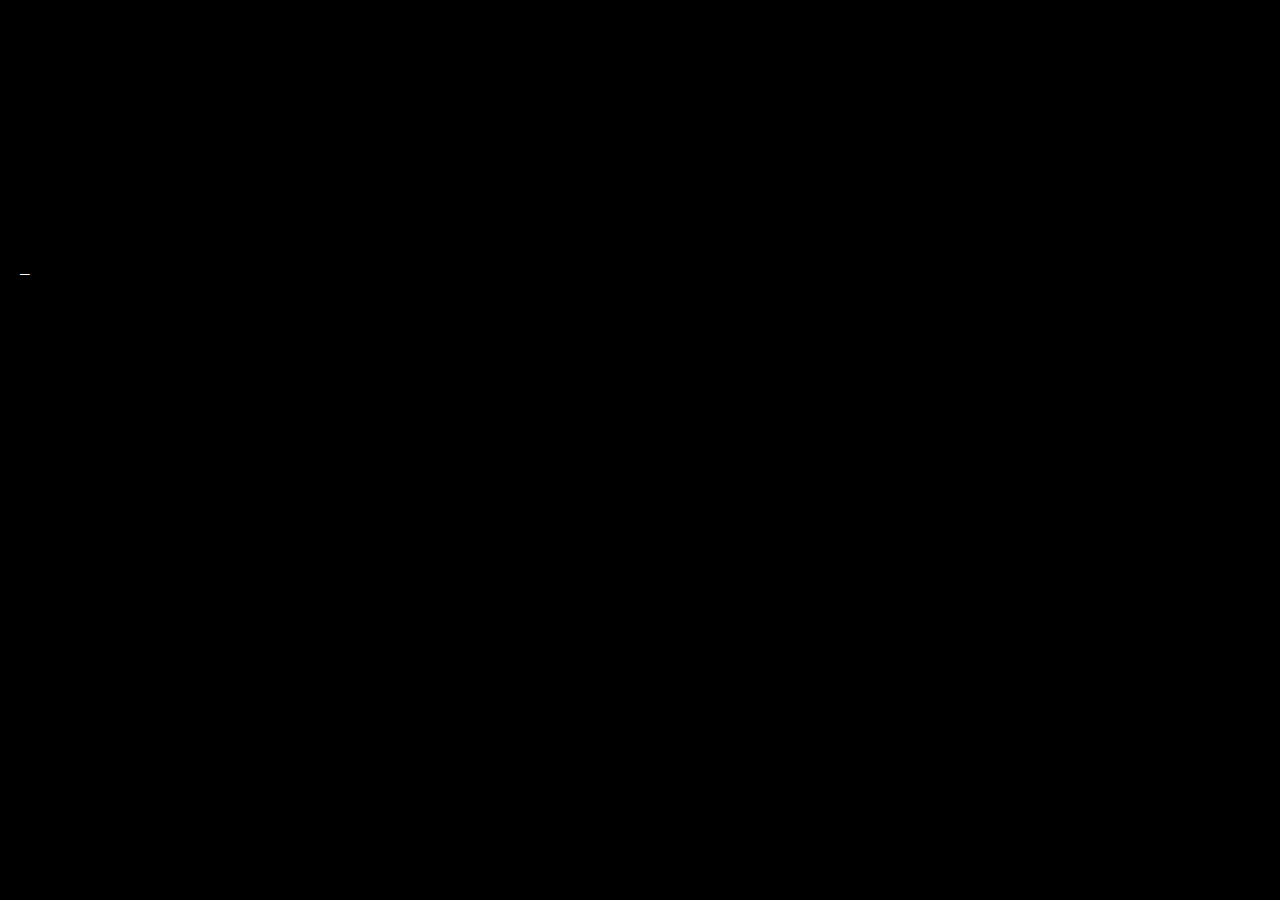
==== index.html @ f19e0833 "wangyishu" ====
﻿<!DOCTYPE HTML>
<head>
    <title>生日快乐</title>
    <meta http-equiv="content-type" content="text/html; charset=UTF-8">
    <style type="text/css">
        @font-face {
            font-family: digit;
            src: url('digital-7_mono.ttf') format("truetype");
        } 
<audio src="/music1.mp3" autoplay="autoplay">
    </style>
    <link href="style/default.css" type="text/css" rel="stylesheet">
    <script type="text/javascript" src="style/jquery.js"></script>
    <script type="text/javascript" src="style/garden.js"></script>
    <script type="text/javascript" src="style/functions.js"></script>
</head>

<body background="img/3.jpeg">
	
    <div id="mainDiv">
        <div id="content">
           <font size="3" color="white">
		   <div id="code">
                <p><span class="comments"></span><br />
                  <span class="space"/><span class="comments">若逢新雪初霁 </span><br />
                  <span class="space"/><span class="comments">满月当空</span><br />
                  <span class="space"/><span class="comments">下面平铺着皓影 </span><br />
				  <span class="space"/><span class="comments">上面流转着亮银 </span><br />
                  <span class="space"/><span class="comments">而你带笑地向我步来</span><br />
                  <span class="space"/><span class="comments">月色与雪色之间 </span><br />
				  <span class="space"/><span class="comments">你是第三种绝色 </span><br />
                  <span class="space"/><span class="comments">生日快乐</span><br />
                  <span class="space"/><span class="comments">My Friend ！ </span><br />
               </font>

            </div>
            <div id="loveHeart">
                <canvas id="garden"></canvas>
                <div id="words">
                    <div id="messages">
<center>
王一淑
</center>

                     
                    <center>    <a href='index2.html' id="accept">生日快乐</a>  <center>
                    </div>
                    <div id="loveu">
                        <br/>
                        <div class="signature">———胡家辉</div>
                    </div>
				     </div>
				</div>
			</div>
</div>
	<div class="bg1">
	</div>
		</div>
	</div>
</div>


    <script type="text/javascript">
        var offsetX = $("#loveHeart").width() / 2;
        var offsetY = $("#loveHeart").height() / 2 - 55;
        
        if (!document.createElement('canvas').getContext) {
            var msg = document.createElement("div");
            msg.id = "errorMsg";
            msg.innerHTML = "Your browser doesn't support HTML5!<br/>Recommend use Chrome 14+/IE 9+/Firefox 7+/Safari 4+"; 
            document.body.appendChild(msg);
            $("#code").css("display", "none")
            $("#copyright").css("position", "absolute");
            $("#copyright").css("bottom", "10px");
            document.execCommand("stop");
        } else {
            setTimeout(function () {
                adjustWordsPosition();
                startHeartAnimation();
            }, 10000);
            
            $("#accept").click(function(){
                $(this).hide();
                $("#elapseClock").show();
                var together = new Date();
                timeElapse(together);
                setInterval(function () {
                    timeElapse(together);
                }, 500);
            })
            adjustCodePosition();
            $("#code").typewriter();
        }
    </script>
</body>
</html>
---- style/default.css ----
body{margin:0;padding:0;background:#ffe;font-size:12px;overflow:auto}#mainDiv{width:100%;height:100%; margin-top: 10px; margin-right: 10px;}#loveHeart{float:right;width:670px;height:625px}#garden{float:right;width:100%;height:100%}#elapseClock{text-align:right;font-size:18px;margin-top:10px;margin-bottom:10px}#words{font-family:"sans-serif";width:525px;font-size:24px;color:#666}#messages{display:none}#elapseClock .digit{font-family:"digit";font-size:36px}#loveu{padding:5px;font-size:22px;margin-top:80px;margin-right:120px;text-align:right;display:none}#loveu .signature{margin-top:10px;font-size:20px;font-style:italic}#code{float:left;width:600px;height:400px;color:#333;font-family:"Consolas","Monaco","Bitstream Vera Sans Mono","Courier New","sans-serif";font-size:12px}#code .string{color:#2a36ff}#code .keyword{color:#7f0055;font-weight:bold}#code .placeholder{margin-left:15px}#code .space{margin-left:7px}#code .comments{color:#3f7f5f}#copyright{


        margin-top: 10px;
	margin-right: 0px;

	text-align: center;

	width: 100%;

	color: #000;

	position: fixed;

	z-index: 55;

	bottom: 0px;

}

body {

	color: #000;

	padding: 10px;

	background: #000 url(http://ozm6h4g3j.bkt.clouddn.com/18-1-27/35181210.jpg) no-repeat fixed top left;

	margin-left: 0px;

	margin-top: 0px;

	margin-right: 0px;

	margin-bottom: 0px;

}#errorMsg{width:100%;text-align:center;font-size:24px;position:absolute;top:100px;left:0}#copyright a{color:#666}
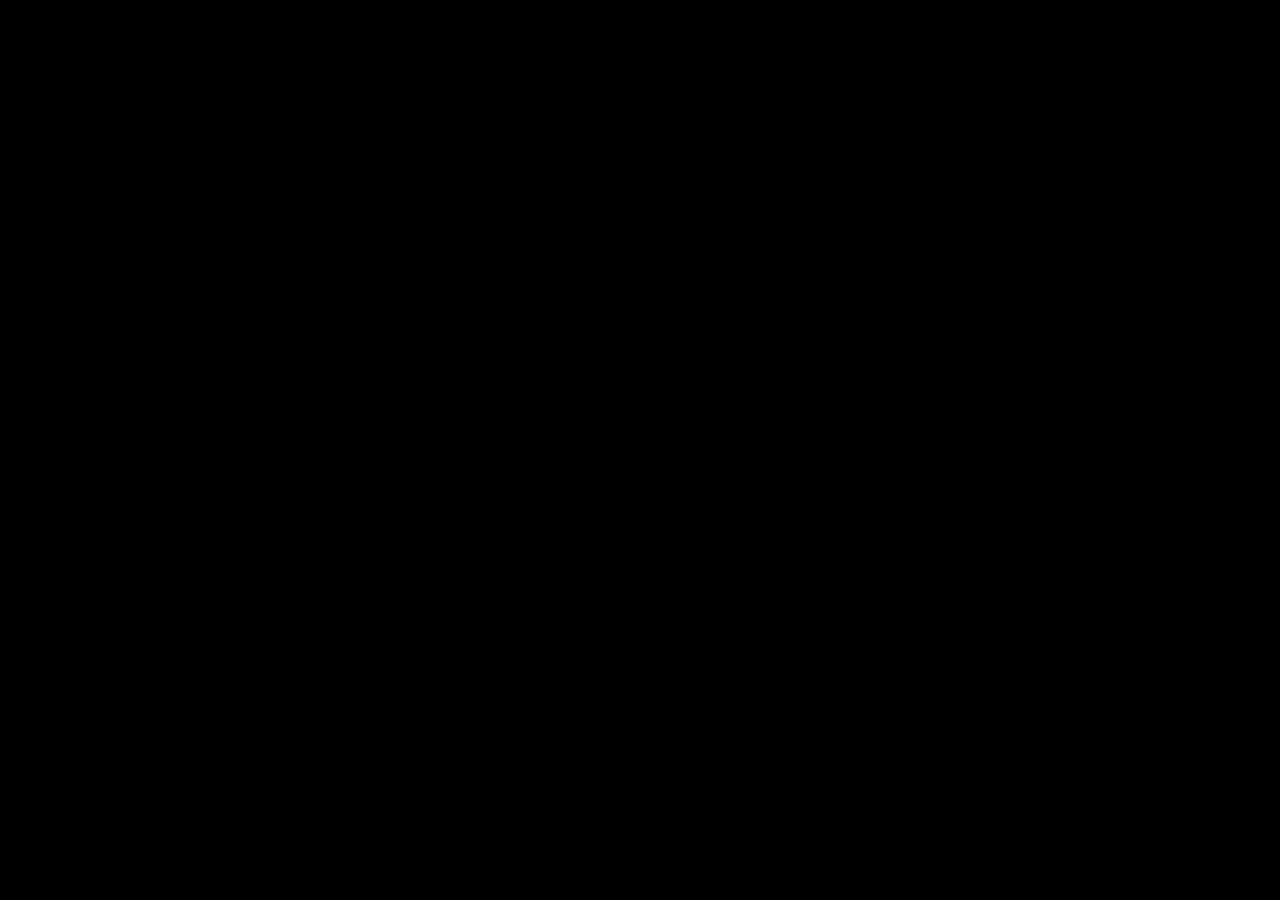
==== commit 8a3df08a: "Update index.html" ====
--- a/index.html
+++ b/index.html
@@ -43,7 +43,7 @@
 </center>
 
                      
-                    <center>    <a href='index2.html' id="accept">生日快乐</a>  <center>
+                    <center>    <a href='jiahui.html' id="accept">生日快乐</a>  <center>
                     </div>
                     <div id="loveu">
                         <br/>
@@ -93,4 +93,4 @@
         }
     </script>
 </body>
-</html>+</html>
